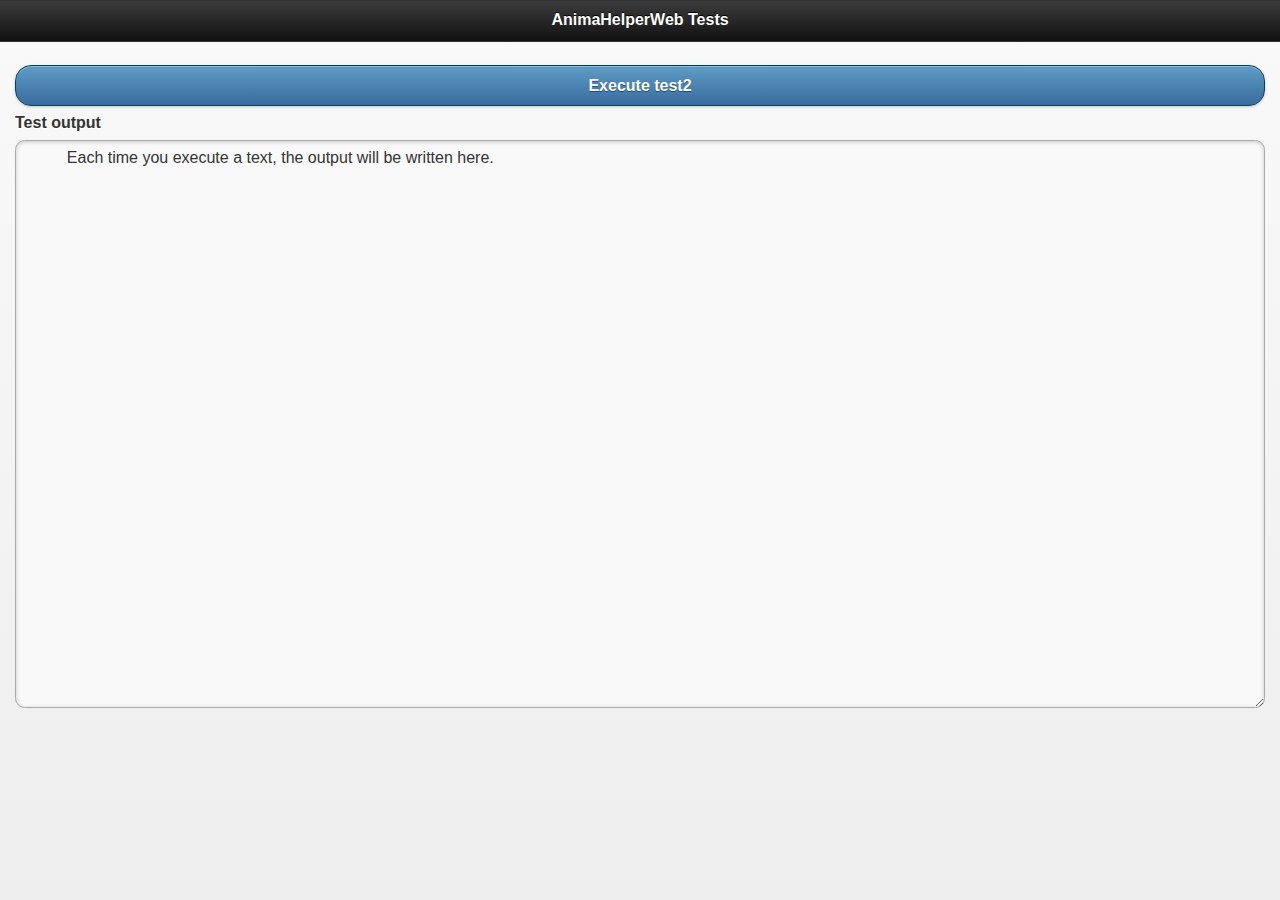
==== tests.html @ 998954d3 "Moving tests to a specific html/js fil and fixing code style." ====
<!DOCTYPE HTML PUBLIC "-//W3C//DTD HTML 4.01//EN" "http://www.w3.org/TR/html4/strict.dtd">
<html>
  <head>
    <meta name="viewport" content="width=device-width, initial-scale=1, charset=utf-8">

    <title>AnimaHelperWeb Tests</title>
    <style type="text/css" title="currentStyle">
      @import "assets/jquery/css/jquery.mobile-1.3.1.min.css";
    </style>

    <script type="text/javascript" language="javascript" src="assets/jquery/jquery-1.9.1.min.js"></script>
    <script type="text/javascript" language="javascript" src="assets/jquery/jquery.mobile-1.3.1.min.js"></script>
    <script type="text/javascript" language="javascript" src="assets/animah-js/main.js"></script>
    <script type="text/javascript" language="javascript" src="assets/animah-js/tests.js"></script>
  </head>

  <body>
    <div data-role="page" id="main">
      <div data-role="header">
	<h1>AnimaHelperWeb Tests</h1>
      </div>

      <div data-role="content">
        <div>
          <a onClick="onTest2();" data-role="button" data-theme="b">Execute test2</a>
        </div>

        <label for="textarea-a"><b>Test output</b></label>
        <textarea readonly name="textarea" id="test-output" rows="100">
          Each time you execute a text, the output will be written here.






















        </textarea>

      </div> <!-- /content -->

    </div><!-- /page main -->

  </body>
</html>
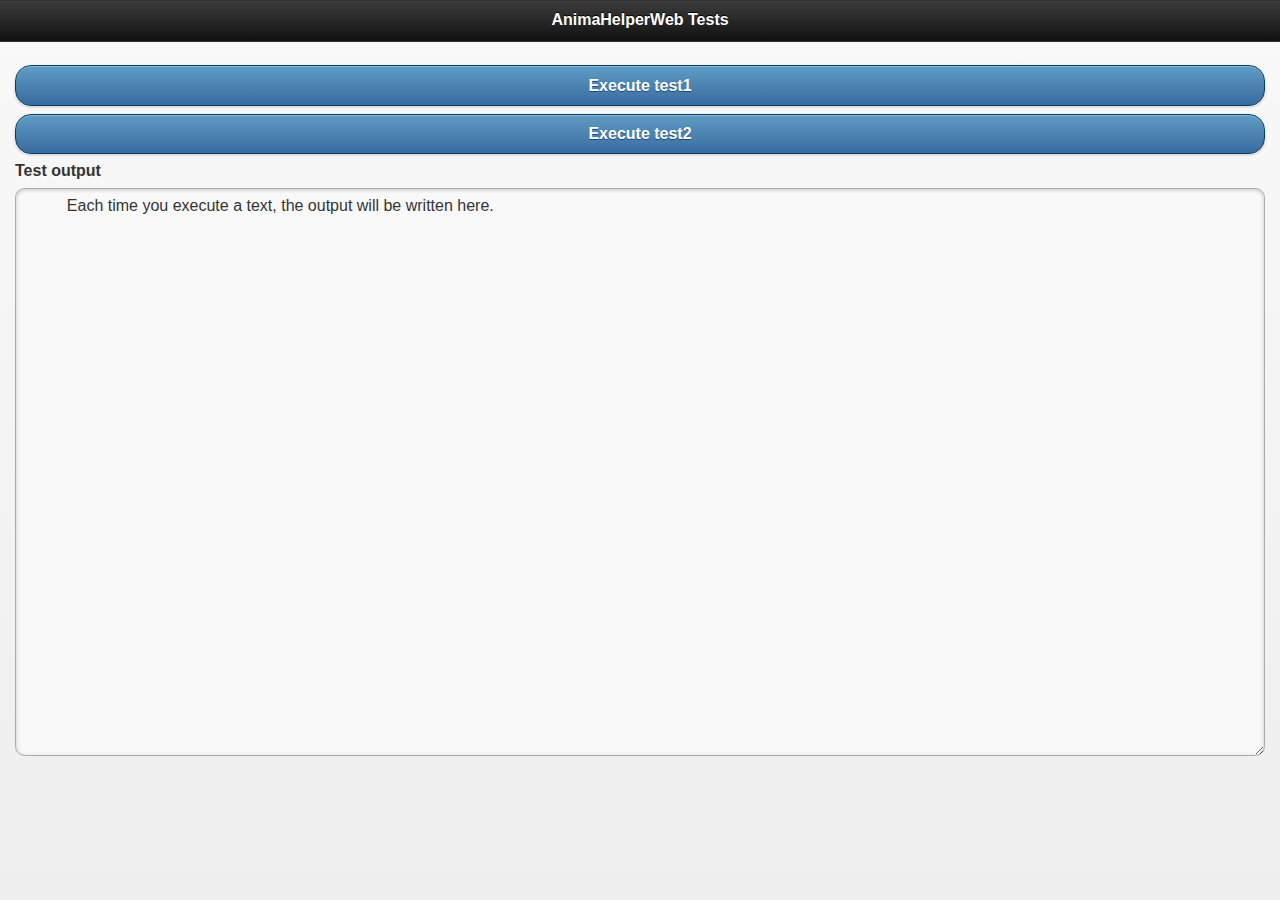
==== commit 15345a19: "tests: added test for getRandomInt" ====
--- a/tests.html
+++ b/tests.html
@@ -22,6 +22,7 @@
 
       <div data-role="content">
         <div>
+          <a onClick="onTest1();" data-role="button" data-theme="b">Execute test1</a>
           <a onClick="onTest2();" data-role="button" data-theme="b">Execute test2</a>
         </div>
 
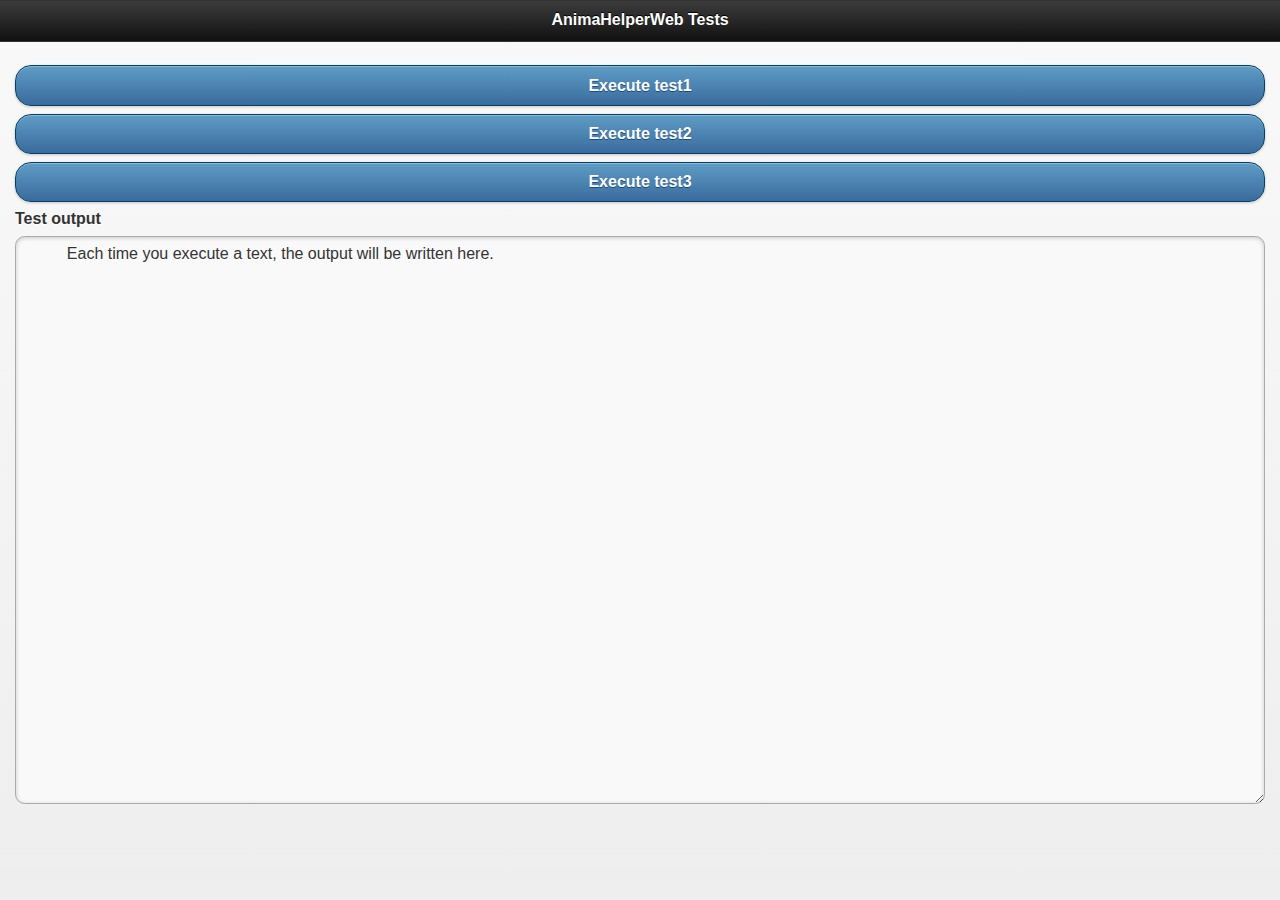
==== commit aba1a4f1: "tests: add test3" ====
--- a/tests.html
+++ b/tests.html
@@ -24,6 +24,7 @@
         <div>
           <a onClick="onTest1();" data-role="button" data-theme="b">Execute test1</a>
           <a onClick="onTest2();" data-role="button" data-theme="b">Execute test2</a>
+          <a onClick="onTest3();" data-role="button" data-theme="b">Execute test3</a>
         </div>
 
         <label for="textarea-a"><b>Test output</b></label>
